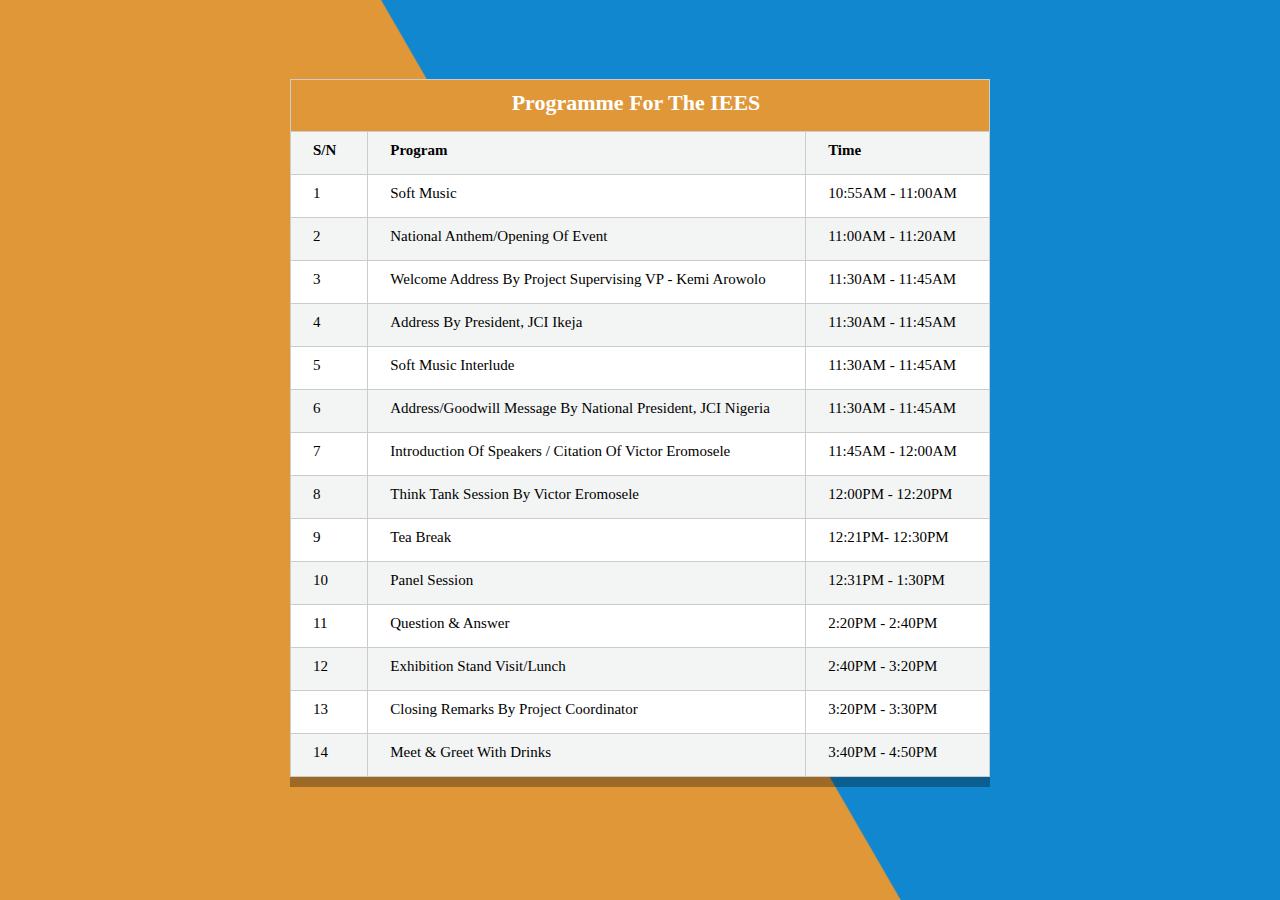
==== index.html @ 129eaacf "changing root file name" ====
<!DOCTYPE html>
<html lang="en">

<head>
  <meta charset="utf-8">
  <meta content="width=device-width, initial-scale=1.0" name="viewport">

  <title>Programme Of Event For IEES</title>
  <meta content="" name="description">
  <meta content="" name="keywords">
  <link rel="stylesheet" href="program-IEES.css">

  </head>

<body>
  
    <div class="container">
    <table class="balikis">
        <tr>
            <th style="font-size: 22PX; text-align: center; font-weight: bolder; background-color: #e09738; color: #fff;" colspan="3">Programme for the IEES</th>
            
          </tr>
        <tr>
          <th>S/n</th>
          <th>Program</th>
          <th>Time</th>
        </tr>

        <tr>
          <td>1</td>
    <td>Soft Music</td>
    <td>10:55AM - 11:00AM</td>
        </tr>
        <tr>
          <td>2</td>
        <td>National Anthem/Opening of Event</td>
          <td>11:00AM - 11:20AM</td>
        </tr>
        
            <tr>
          <td>3</td>
        <td>Welcome Address by Project Supervising VP - Kemi Arowolo</td>
          <td>11:30AM - 11:45AM</td>
        </tr>

        <tr>
            <td>4</td>
          <td>Address by President, JCI Ikeja</td>
            <td>11:30AM - 11:45AM</td>
          </tr>

          <tr>
            <td>5</td>
          <td>Soft Music Interlude</td>
            <td>11:30AM - 11:45AM</td>
          </tr>

          <tr>
            <td>6</td>
          <td>Address/Goodwill Message by National President, JCI Nigeria</td>
            <td>11:30AM - 11:45AM</td>
          </tr>

          
          <tr>
            <td>7</td>
          <td>Introduction of speakers / Citation of Victor Eromosele</td>
            <td>11:45AM - 12:00AM</td>
          </tr>

          <tr>
            <td>8</td>
          <td>Think Tank Session by Victor Eromosele</td>
            <td>12:00PM - 12:20PM</td>
          </tr>
          <tr>
            <td>9</td>
          <td>Tea break</td>
            <td>12:21PM- 12:30PM</td>
          </tr>
          <tr>
            <td>10</td>
          <td>Panel Session</td>
            <td>12:31PM - 1:30PM</td>
          </tr>
          <tr>
            <td>11</td>
          <td>Question & Answer</td>
            <td>2:20PM - 2:40PM</td>
          </tr>

          <tr>
            <td>12</td>
          <td>Exhibition stand visit/lunch</td>
            <td>2:40PM - 3:20PM</td>
          </tr>

          <tr>
            <td>13</td>
          <td>Closing Remarks by Project Coordinator </td>
            <td> 3:20PM - 3:30PM</td>
          </tr>
          <tr>
            <td>14</td>
          <td>Meet & Greet with drinks</td>
            <td>3:40PM - 4:50PM</td>
          </tr>
        </div>
      </table>
</body>


























  </html>
---- program-IEES.css ----
*{
    font-size: 15px;
    font-family: 'Open sans' Sans-serif;
    outline: none;
    border: none;
    margin: 0;
    padding: 0;
    box-sizing: border-box;
    text-transform: capitalize;
    transition: all .2s linear;
    }
    .container{
        display: flex;
        padding: 25px;
        min-height: 100vh;
        background: linear-gradient(60deg, #e09738 50%,  #1187cf 50.1%);
        justify-content: center;
        align-items: center;
        padding-bottom: 70px;
    }
   h1{
        font-size: 22px;
        font-weight: 800px;
        letter-spacing: 1px;
       

    }
    table {
        border-spacing: 30px;
      }
    .container .balikis{
        padding: 25px;
        width: 700px;
        height: 500px;
        background-color: #fff;
        box-shadow: 0 10px rgba(0, 0, 0, .3);
        
        }
        table, th, td {
            border: 1px solid #ccc;
            border-collapse: collapse;
            
          }th {
            text-align: left;
          }th, td {
            padding-top: 10px;
            padding-bottom: 15px;
            padding-left: 22px;
            padding-right: 30px;
          }tr:nth-child(even) {
            background-color: #f3f5f4;
          }
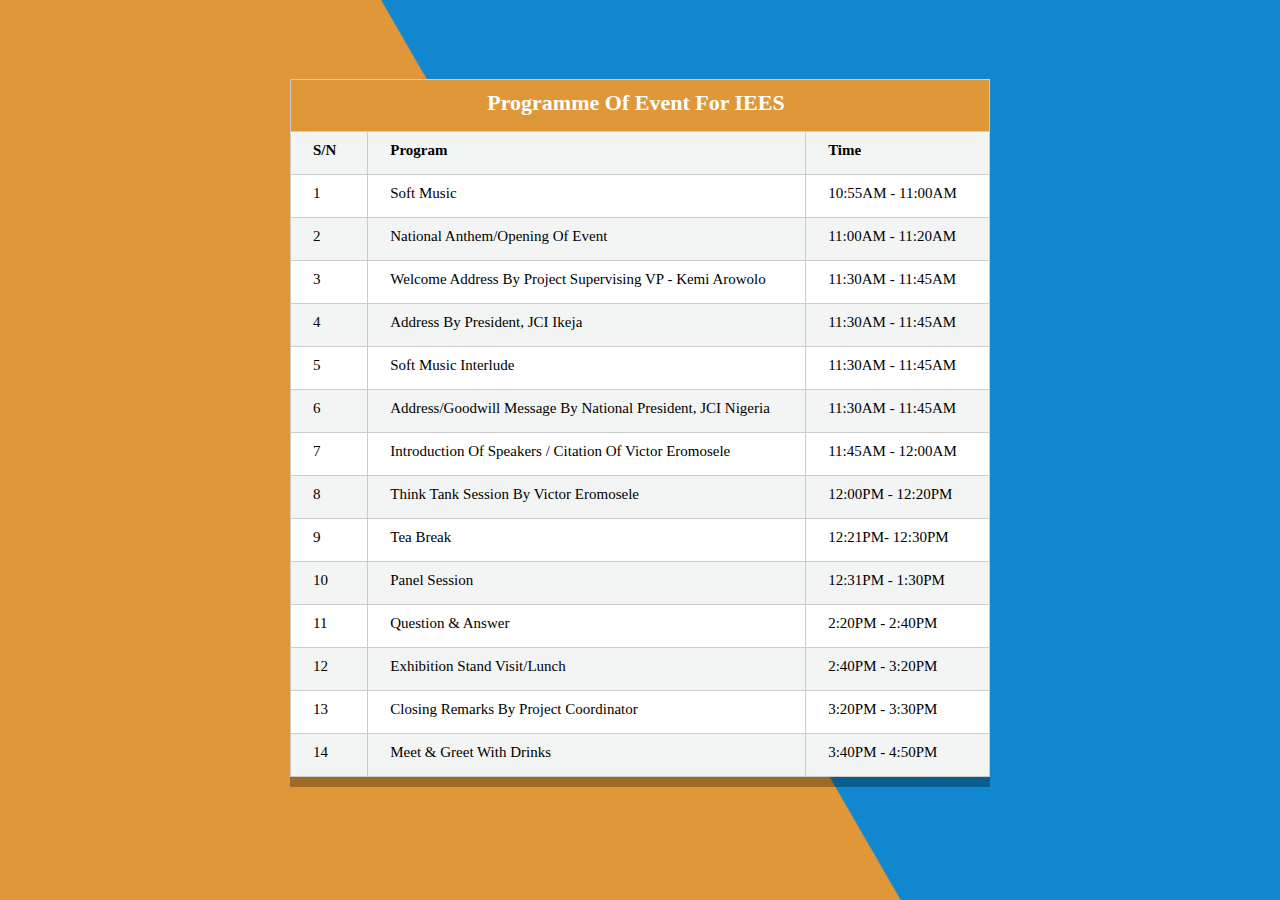
==== commit 846a098c: "correction of  title and file" ====
--- a/index.html
+++ b/index.html
@@ -8,7 +8,7 @@
   <title>Programme Of Event For IEES</title>
   <meta content="" name="description">
   <meta content="" name="keywords">
-  <link rel="stylesheet" href="program-IEES.css">
+  <link rel="stylesheet" href="style.css">
 
   </head>
 
@@ -17,7 +17,7 @@
     <div class="container">
     <table class="balikis">
         <tr>
-            <th style="font-size: 22PX; text-align: center; font-weight: bolder; background-color: #e09738; color: #fff;" colspan="3">Programme for the IEES</th>
+            <th style="font-size: 22PX; text-align: center; font-weight: bolder; background-color: #e09738; color: #fff;" colspan="3">Programme Of Event For IEES</th>
             
           </tr>
         <tr>
--- a/style.css
+++ b/style.css
@@ -0,0 +1,53 @@
+
+*{
+    font-size: 15px;
+    font-family: 'Open sans' Sans-serif;
+    outline: none;
+    border: none;
+    margin: 0;
+    padding: 0;
+    box-sizing: border-box;
+    text-transform: capitalize;
+    transition: all .2s linear;
+    }
+    .container{
+        display: flex;
+        padding: 25px;
+        min-height: 100vh;
+        background: linear-gradient(60deg, #e09738 50%,  #1187cf 50.1%);
+        justify-content: center;
+        align-items: center;
+        padding-bottom: 70px;
+    }
+   h1{
+        font-size: 22px;
+        font-weight: 800px;
+        letter-spacing: 1px;
+       
+
+    }
+    table {
+        border-spacing: 30px;
+      }
+    .container .balikis{
+        padding: 25px;
+        width: 700px;
+        height: 500px;
+        background-color: #fff;
+        box-shadow: 0 10px rgba(0, 0, 0, .3);
+        
+        }
+        table, th, td {
+            border: 1px solid #ccc;
+            border-collapse: collapse;
+            
+          }th {
+            text-align: left;
+          }th, td {
+            padding-top: 10px;
+            padding-bottom: 15px;
+            padding-left: 22px;
+            padding-right: 30px;
+          }tr:nth-child(even) {
+            background-color: #f3f5f4;
+          }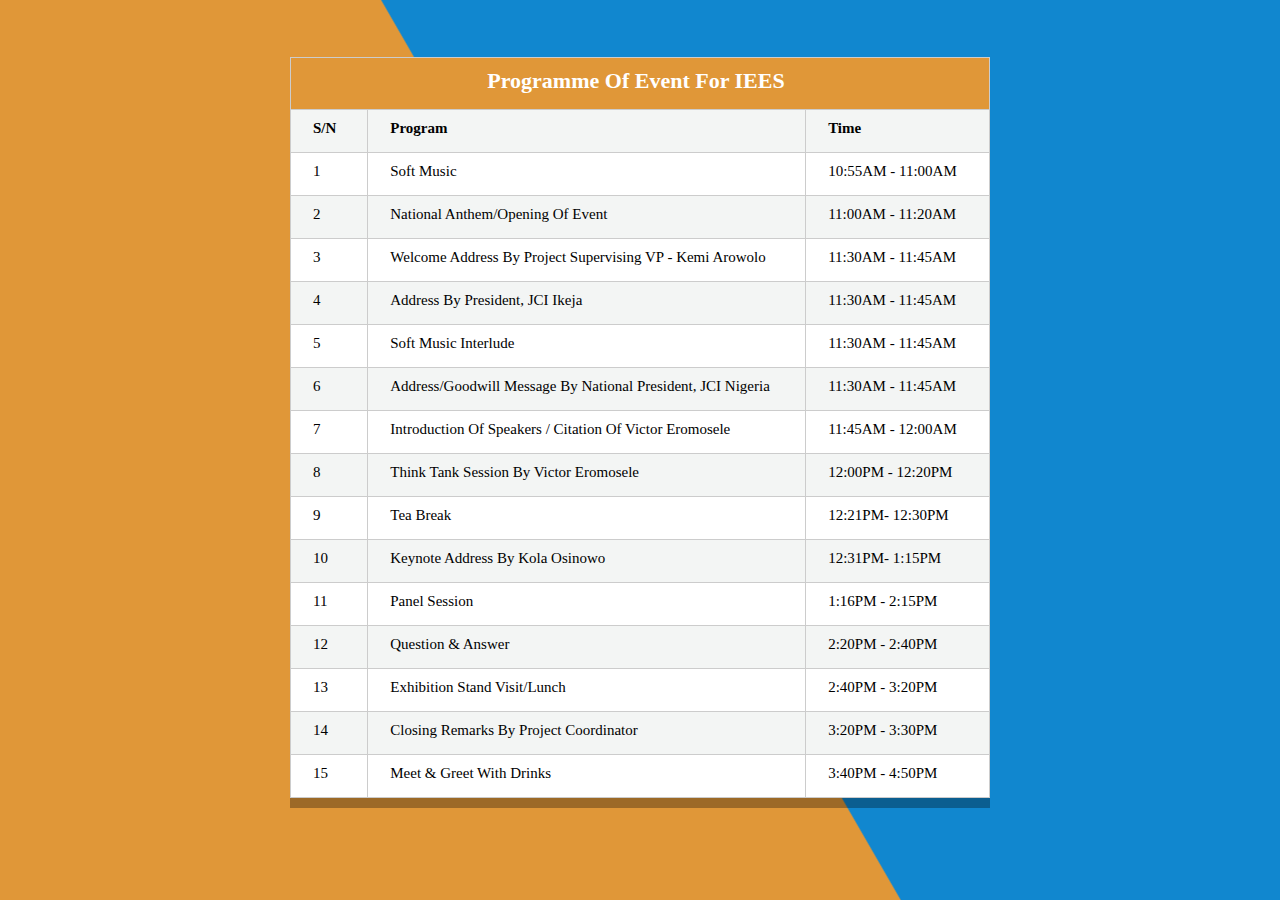
==== commit 8ed67d52: "addition of events" ====
--- a/index.html
+++ b/index.html
@@ -15,97 +15,102 @@
 <body>
   
     <div class="container">
-    <table class="balikis">
-        <tr>
-            <th style="font-size: 22PX; text-align: center; font-weight: bolder; background-color: #e09738; color: #fff;" colspan="3">Programme Of Event For IEES</th>
-            
-          </tr>
-        <tr>
-          <th>S/n</th>
-          <th>Program</th>
-          <th>Time</th>
-        </tr>
+        <table class="balikis">
+            <tr>
+                <th style="font-size: 22PX; text-align: center; font-weight: bolder; background-color: #e09738; color: #fff;" colspan="3">Programme Of Event For IEES</th>
 
-        <tr>
-          <td>1</td>
-    <td>Soft Music</td>
-    <td>10:55AM - 11:00AM</td>
-        </tr>
-        <tr>
-          <td>2</td>
-        <td>National Anthem/Opening of Event</td>
-          <td>11:00AM - 11:20AM</td>
-        </tr>
-        
+            </tr>
             <tr>
-          <td>3</td>
-        <td>Welcome Address by Project Supervising VP - Kemi Arowolo</td>
-          <td>11:30AM - 11:45AM</td>
-        </tr>
+                <th>S/n</th>
+                <th>Program</th>
+                <th>Time</th>
+            </tr>
 
-        <tr>
-            <td>4</td>
-          <td>Address by President, JCI Ikeja</td>
-            <td>11:30AM - 11:45AM</td>
-          </tr>
+            <tr>
+                <td>1</td>
+                <td>Soft Music</td>
+                <td>10:55AM - 11:00AM</td>
+            </tr>
+            <tr>
+                <td>2</td>
+                <td>National Anthem/Opening of Event</td>
+                <td>11:00AM - 11:20AM</td>
+            </tr>
 
-          <tr>
-            <td>5</td>
-          <td>Soft Music Interlude</td>
-            <td>11:30AM - 11:45AM</td>
-          </tr>
+            <tr>
+                <td>3</td>
+                <td>Welcome Address by Project Supervising VP - Kemi Arowolo</td>
+                <td>11:30AM - 11:45AM</td>
+            </tr>
 
-          <tr>
-            <td>6</td>
-          <td>Address/Goodwill Message by National President, JCI Nigeria</td>
-            <td>11:30AM - 11:45AM</td>
-          </tr>
+            <tr>
+                <td>4</td>
+                <td>Address by President, JCI Ikeja</td>
+                <td>11:30AM - 11:45AM</td>
+            </tr>
 
-          
-          <tr>
-            <td>7</td>
-          <td>Introduction of speakers / Citation of Victor Eromosele</td>
-            <td>11:45AM - 12:00AM</td>
-          </tr>
+            <tr>
+                <td>5</td>
+                <td>Soft Music Interlude</td>
+                <td>11:30AM - 11:45AM</td>
+            </tr>
 
-          <tr>
-            <td>8</td>
-          <td>Think Tank Session by Victor Eromosele</td>
-            <td>12:00PM - 12:20PM</td>
-          </tr>
-          <tr>
-            <td>9</td>
-          <td>Tea break</td>
-            <td>12:21PM- 12:30PM</td>
-          </tr>
-          <tr>
-            <td>10</td>
-          <td>Panel Session</td>
-            <td>12:31PM - 1:30PM</td>
-          </tr>
-          <tr>
-            <td>11</td>
-          <td>Question & Answer</td>
-            <td>2:20PM - 2:40PM</td>
-          </tr>
+            <tr>
+                <td>6</td>
+                <td>Address/Goodwill Message by National President, JCI Nigeria</td>
+                <td>11:30AM - 11:45AM</td>
+            </tr>
 
-          <tr>
-            <td>12</td>
-          <td>Exhibition stand visit/lunch</td>
-            <td>2:40PM - 3:20PM</td>
-          </tr>
 
-          <tr>
-            <td>13</td>
-          <td>Closing Remarks by Project Coordinator </td>
-            <td> 3:20PM - 3:30PM</td>
-          </tr>
-          <tr>
-            <td>14</td>
-          <td>Meet & Greet with drinks</td>
-            <td>3:40PM - 4:50PM</td>
-          </tr>
-        </div>
+            <tr>
+                <td>7</td>
+                <td>Introduction of speakers / Citation of Victor Eromosele</td>
+                <td>11:45AM - 12:00AM</td>
+            </tr>
+
+            <tr>
+                <td>8</td>
+                <td>Think Tank Session by Victor Eromosele</td>
+                <td>12:00PM - 12:20PM</td>
+            </tr>
+            <tr>
+                <td>9</td>
+                <td>Tea break</td>
+                <td>12:21PM- 12:30PM</td>
+            </tr>
+            <tr>
+                <td>10</td>
+                <td>Keynote Address by Kola Osinowo</td>
+                <td>12:31PM- 1:15PM</td>
+            </tr>
+            <tr>
+                <td>11</td>
+                <td>Panel Session</td>
+                <td>1:16PM - 2:15PM</td>
+            </tr>
+            <tr>
+                <td>12</td>
+                <td>Question & Answer</td>
+                <td>2:20PM - 2:40PM</td>
+            </tr>
+
+            <tr>
+                <td>13</td>
+                <td>Exhibition stand visit/lunch</td>
+                <td>2:40PM - 3:20PM</td>
+            </tr>
+
+            <tr>
+                <td>14</td>
+                <td>Closing Remarks by Project Coordinator </td>
+                <td> 3:20PM - 3:30PM</td>
+            </tr>
+            <tr>
+                <td>15</td>
+                <td>Meet & Greet with drinks</td>
+                <td>3:40PM - 4:50PM</td>
+            </tr>
+</div>
       </table>
 </body>
 
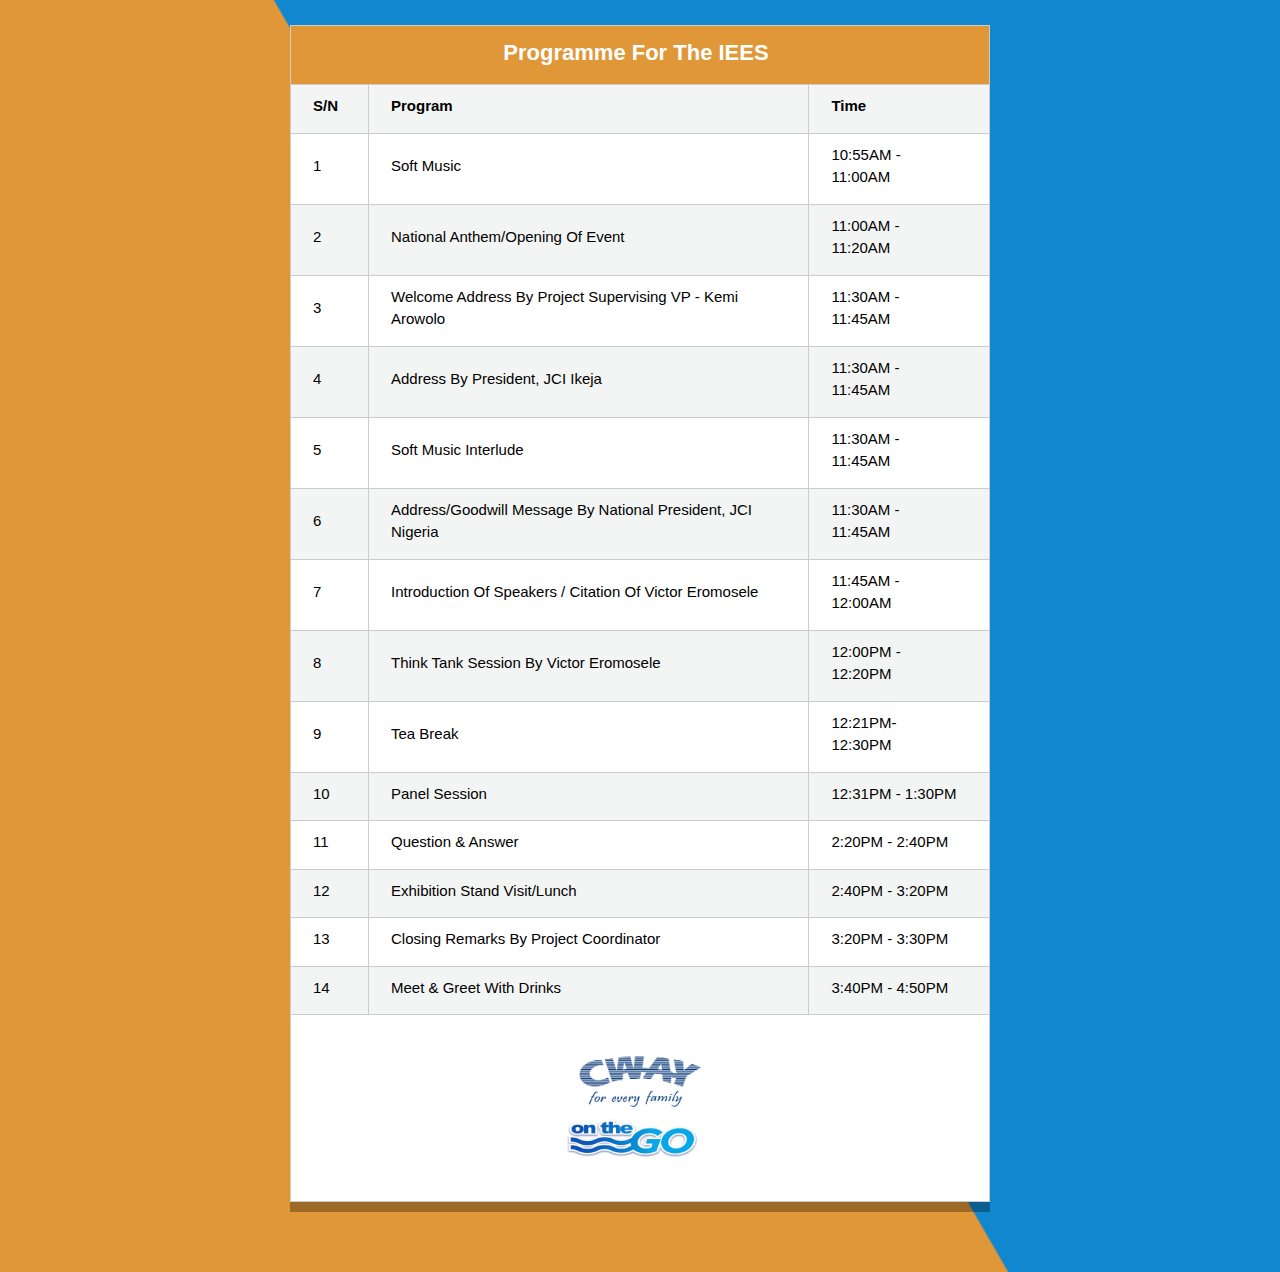
==== commit a2040b9d: "additon of brands" ====
--- a/index.html
+++ b/index.html
@@ -2,141 +2,148 @@
 <html lang="en">
 
 <head>
-  <meta charset="utf-8">
-  <meta content="width=device-width, initial-scale=1.0" name="viewport">
+    <meta charset="utf-8">
+    <meta content="width=device-width, initial-scale=1.0" name="viewport">
 
-  <title>Programme Of Event For IEES</title>
-  <meta content="" name="description">
-  <meta content="" name="keywords">
-  <link rel="stylesheet" href="style.css">
-
-  </head>
+    <title>Programme for the IEES</title>
+    <meta content="" name="description">
+    <meta content="" name="keywords">
+    <link rel="stylesheet" href="style.css">
+    <link rel="stylesheet" href="https://www.w3schools.com/w3css/4/w3.css">
+    <style>
+        .mySlides {
+            display: none;
+        }
+    </style>
+</head>
 
 <body>
-  
-    <div class="container">
-        <table class="balikis">
-            <tr>
-                <th style="font-size: 22PX; text-align: center; font-weight: bolder; background-color: #e09738; color: #fff;" colspan="3">Programme Of Event For IEES</th>
+    <section>
+        <div class="container">
+            <table class="balikis">
+                <tr>
+                    <th style="font-size: 22PX; text-align: center; font-weight: bolder; background-color: #e09738; color: #fff;" colspan="3">Programme for the IEES</th>
 
-            </tr>
-            <tr>
-                <th>S/n</th>
-                <th>Program</th>
-                <th>Time</th>
-            </tr>
+                </tr>
+                <tr>
+                    <th>S/n</th>
+                    <th>Program</th>
+                    <th>Time</th>
+                </tr>
 
-            <tr>
-                <td>1</td>
-                <td>Soft Music</td>
-                <td>10:55AM - 11:00AM</td>
-            </tr>
-            <tr>
-                <td>2</td>
-                <td>National Anthem/Opening of Event</td>
-                <td>11:00AM - 11:20AM</td>
-            </tr>
+                <tr>
+                    <td>1</td>
+                    <td>Soft Music</td>
+                    <td>10:55AM - 11:00AM</td>
+                </tr>
+                <tr>
+                    <td>2</td>
+                    <td>National Anthem/Opening of Event</td>
+                    <td>11:00AM - 11:20AM</td>
+                </tr>
 
-            <tr>
-                <td>3</td>
-                <td>Welcome Address by Project Supervising VP - Kemi Arowolo</td>
-                <td>11:30AM - 11:45AM</td>
-            </tr>
+                <tr>
+                    <td>3</td>
+                    <td>Welcome Address by Project Supervising VP - Kemi Arowolo</td>
+                    <td>11:30AM - 11:45AM</td>
+                </tr>
 
-            <tr>
-                <td>4</td>
-                <td>Address by President, JCI Ikeja</td>
-                <td>11:30AM - 11:45AM</td>
-            </tr>
+                <tr>
+                    <td>4</td>
+                    <td>Address by President, JCI Ikeja</td>
+                    <td>11:30AM - 11:45AM</td>
+                </tr>
 
-            <tr>
-                <td>5</td>
-                <td>Soft Music Interlude</td>
-                <td>11:30AM - 11:45AM</td>
-            </tr>
+                <tr>
+                    <td>5</td>
+                    <td>Soft Music Interlude</td>
+                    <td>11:30AM - 11:45AM</td>
+                </tr>
 
-            <tr>
-                <td>6</td>
-                <td>Address/Goodwill Message by National President, JCI Nigeria</td>
-                <td>11:30AM - 11:45AM</td>
-            </tr>
+                <tr>
+                    <td>6</td>
+                    <td>Address/Goodwill Message by National President, JCI Nigeria</td>
+                    <td>11:30AM - 11:45AM</td>
+                </tr>
 
 
-            <tr>
-                <td>7</td>
-                <td>Introduction of speakers / Citation of Victor Eromosele</td>
-                <td>11:45AM - 12:00AM</td>
-            </tr>
+                <tr>
+                    <td>7</td>
+                    <td>Introduction of speakers / Citation of Victor Eromosele</td>
+                    <td>11:45AM - 12:00AM</td>
+                </tr>
 
-            <tr>
-                <td>8</td>
-                <td>Think Tank Session by Victor Eromosele</td>
-                <td>12:00PM - 12:20PM</td>
-            </tr>
-            <tr>
-                <td>9</td>
-                <td>Tea break</td>
-                <td>12:21PM- 12:30PM</td>
-            </tr>
-            <tr>
-                <td>10</td>
-                <td>Keynote Address by Kola Osinowo</td>
-                <td>12:31PM- 1:15PM</td>
-            </tr>
-            <tr>
-                <td>11</td>
-                <td>Panel Session</td>
-                <td>1:16PM - 2:15PM</td>
-            </tr>
-            <tr>
-                <td>12</td>
-                <td>Question & Answer</td>
-                <td>2:20PM - 2:40PM</td>
-            </tr>
+                <tr>
+                    <td>8</td>
+                    <td>Think Tank Session by Victor Eromosele</td>
+                    <td>12:00PM - 12:20PM</td>
+                </tr>
+                <tr>
+                    <td>9</td>
+                    <td>Tea break</td>
+                    <td>12:21PM- 12:30PM</td>
+                </tr>
+                <tr>
+                    <td>10</td>
+                    <td>Panel Session</td>
+                    <td>12:31PM - 1:30PM</td>
+                </tr>
+                <tr>
+                    <td>11</td>
+                    <td>Question & Answer</td>
+                    <td>2:20PM - 2:40PM</td>
+                </tr>
 
-            <tr>
-                <td>13</td>
-                <td>Exhibition stand visit/lunch</td>
-                <td>2:40PM - 3:20PM</td>
-            </tr>
+                <tr>
+                    <td>12</td>
+                    <td>Exhibition stand visit/lunch</td>
+                    <td>2:40PM - 3:20PM</td>
+                </tr>
 
-            <tr>
-                <td>14</td>
-                <td>Closing Remarks by Project Coordinator </td>
-                <td> 3:20PM - 3:30PM</td>
-            </tr>
-            <tr>
-                <td>15</td>
-                <td>Meet & Greet with drinks</td>
-                <td>3:40PM - 4:50PM</td>
-            </tr>
-</div>
-      </table>
+                <tr>
+                    <td>13</td>
+                    <td>Closing Remarks by Project Coordinator </td>
+                    <td> 3:20PM - 3:30PM</td>
+                </tr>
+                <tr>
+                    <td>14</td>
+                    <td>Meet & Greet with drinks</td>
+                    <td>3:40PM - 4:50PM</td>
+                </tr>
+
+                <tr>
+                    <th colspan="3" style="background-color: transparent;">
+                        <div class="w3-content w3-section" style="max-width:200px">
+                            <img class="mySlides" src="images/1.jpeg" style="width:100%">
+                            <img class="mySlides" src="images/2.jpeg" style="width:100%">
+                            <img class="mySlides" src="images/3.jpeg" style="width:100%">
+                            <img class="mySlides" src="images/4.jpeg" style="width:100%">
+                            <img class="mySlides" src="images/6.jpeg" style="width:100%">
+                            <img class="mySlides" src="images/7.jpeg" style="width:100%">
+                            <img class="mySlides" src="images/8.jpeg" style="width:100%">
+                        </div>
+                    </th>
+
+                </tr>
+            </table>
+        </div>
+    </section>
+    <script>
+    var myIndex = 0;
+    carousel();
+
+    function carousel() {
+      var i;
+      var x = document.getElementsByClassName("mySlides");
+      for (i = 0; i < x.length; i++) {
+        x[i].style.display = "none";
+      }
+      myIndex++;
+      if (myIndex > x.length) {myIndex = 1}
+      x[myIndex-1].style.display = "block";
+      setTimeout(carousel, 2000); // Change image every 2 seconds
+    }
+    </script>
 </body>
 
-
-
-
-
-
-
-
-
-
-
-
-
-
-
-
-
-
-
-
-
-
-
-
-
-
-  </html>+</html>--- a/style.css
+++ b/style.css
@@ -1,5 +1,5 @@
 
-*{
+* {
     font-size: 15px;
     font-family: 'Open sans' Sans-serif;
     outline: none;
@@ -9,45 +9,61 @@
     box-sizing: border-box;
     text-transform: capitalize;
     transition: all .2s linear;
-    }
-    .container{
-        display: flex;
-        padding: 25px;
-        min-height: 100vh;
-        background: linear-gradient(60deg, #e09738 50%,  #1187cf 50.1%);
-        justify-content: center;
-        align-items: center;
-        padding-bottom: 70px;
-    }
-   h1{
-        font-size: 22px;
-        font-weight: 800px;
-        letter-spacing: 1px;
-       
+}
 
-    }
-    table {
-        border-spacing: 30px;
-      }
-    .container .balikis{
-        padding: 25px;
-        width: 700px;
-        height: 500px;
-        background-color: #fff;
-        box-shadow: 0 10px rgba(0, 0, 0, .3);
-        
-        }
-        table, th, td {
-            border: 1px solid #ccc;
-            border-collapse: collapse;
-            
-          }th {
-            text-align: left;
-          }th, td {
-            padding-top: 10px;
-            padding-bottom: 15px;
-            padding-left: 22px;
-            padding-right: 30px;
-          }tr:nth-child(even) {
-            background-color: #f3f5f4;
-          }+.container {
+    display: flex;
+    padding: 25px;
+    min-height: 100vh;
+    background: linear-gradient(60deg, #e09738 50%, #1187cf 50.1%);
+    justify-content: center;
+    align-items: center;
+    padding-bottom: 70px;
+}
+
+h1 {
+    font-size: 22px;
+    font-weight: 800px;
+    letter-spacing: 1px;
+}
+
+table {
+    border-spacing: 30px;
+}
+
+.container .balikis {
+    padding: 25px;
+    width: 700px;
+    height: 500px;
+    background-color: #fff;
+    box-shadow: 0 10px rgba(0, 0, 0, .3);
+}
+
+table, th, td {
+    border: 1px solid #ccc;
+    border-collapse: collapse;
+}
+
+th {
+    text-align: left;
+}
+
+th, td {
+    padding-top: 10px;
+    padding-bottom: 15px;
+    padding-left: 22px;
+    padding-right: 30px;
+}
+
+tr:nth-child(even) {
+    background-color: #f3f5f4;
+}
+
+ul li {
+    list-style: none;
+}
+
+tr td ul li {
+    text-align: center;
+    border: none;
+}
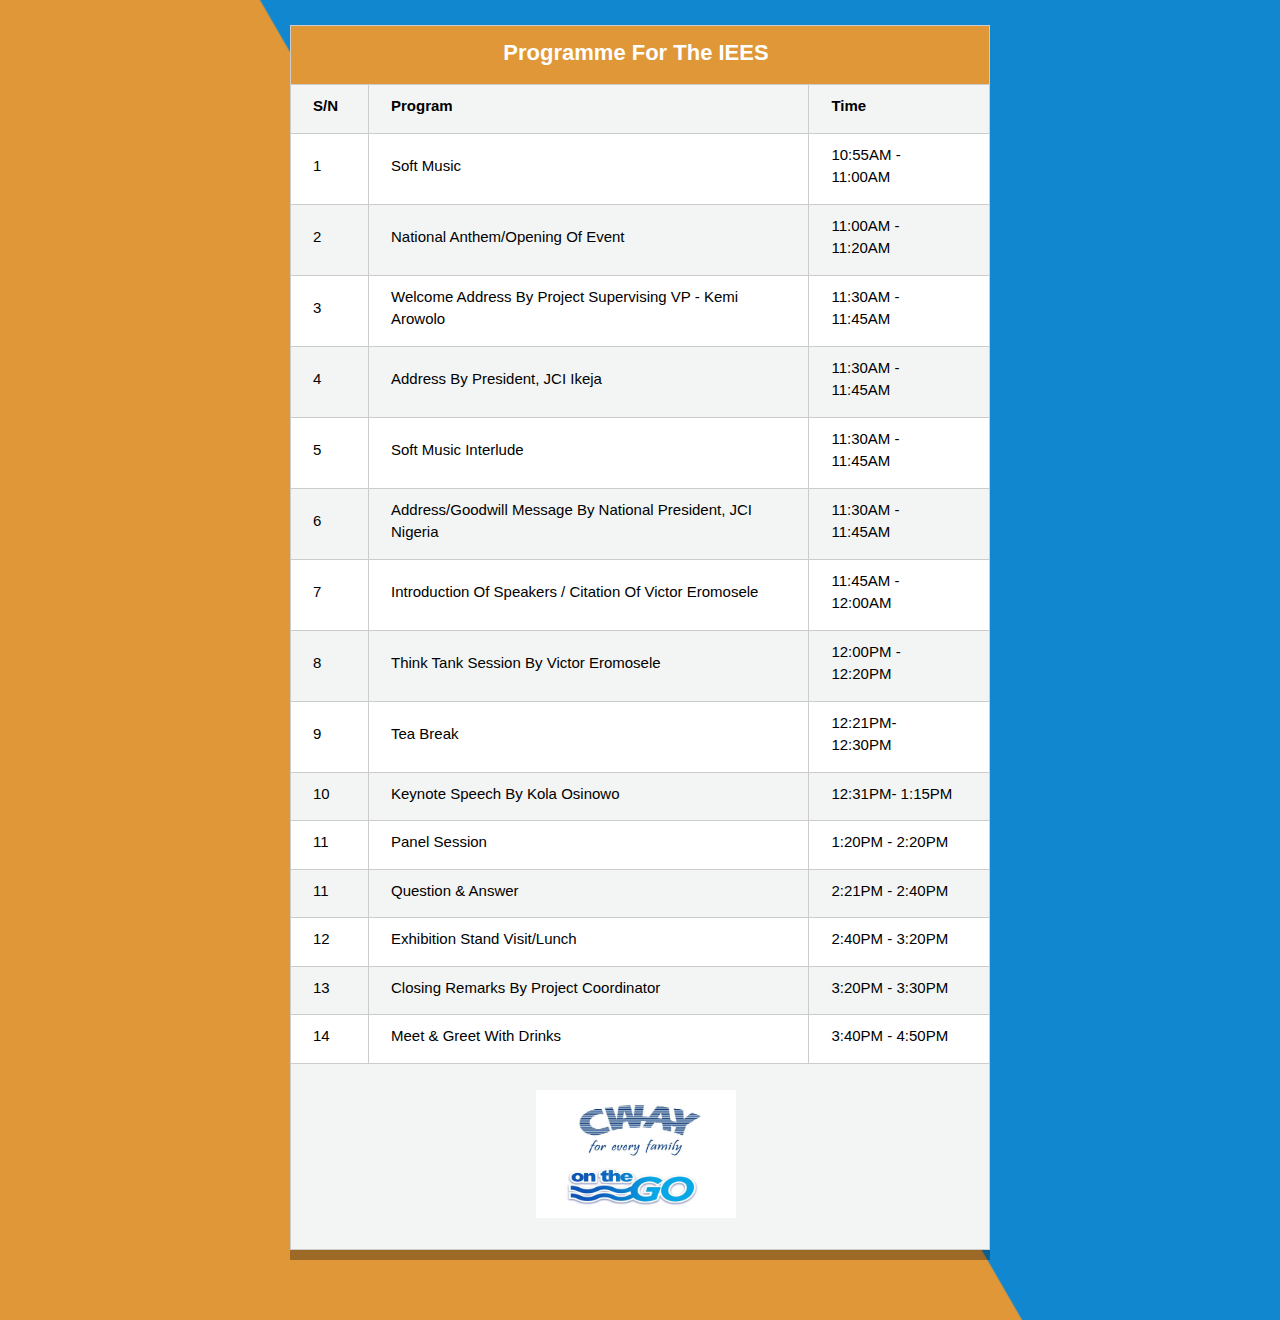
==== commit cc99f332: "update  correction" ====
--- a/index.html
+++ b/index.html
@@ -85,13 +85,18 @@
                 </tr>
                 <tr>
                     <td>10</td>
+                    <td>Keynote speech by Kola Osinowo</td>
+                    <td>12:31PM- 1:15PM</td>
+                </tr>
+                <tr>
+                    <td>11</td>
                     <td>Panel Session</td>
-                    <td>12:31PM - 1:30PM</td>
+                    <td>1:20PM - 2:20PM</td>
                 </tr>
                 <tr>
                     <td>11</td>
                     <td>Question & Answer</td>
-                    <td>2:20PM - 2:40PM</td>
+                    <td>2:21PM - 2:40PM</td>
                 </tr>
 
                 <tr>
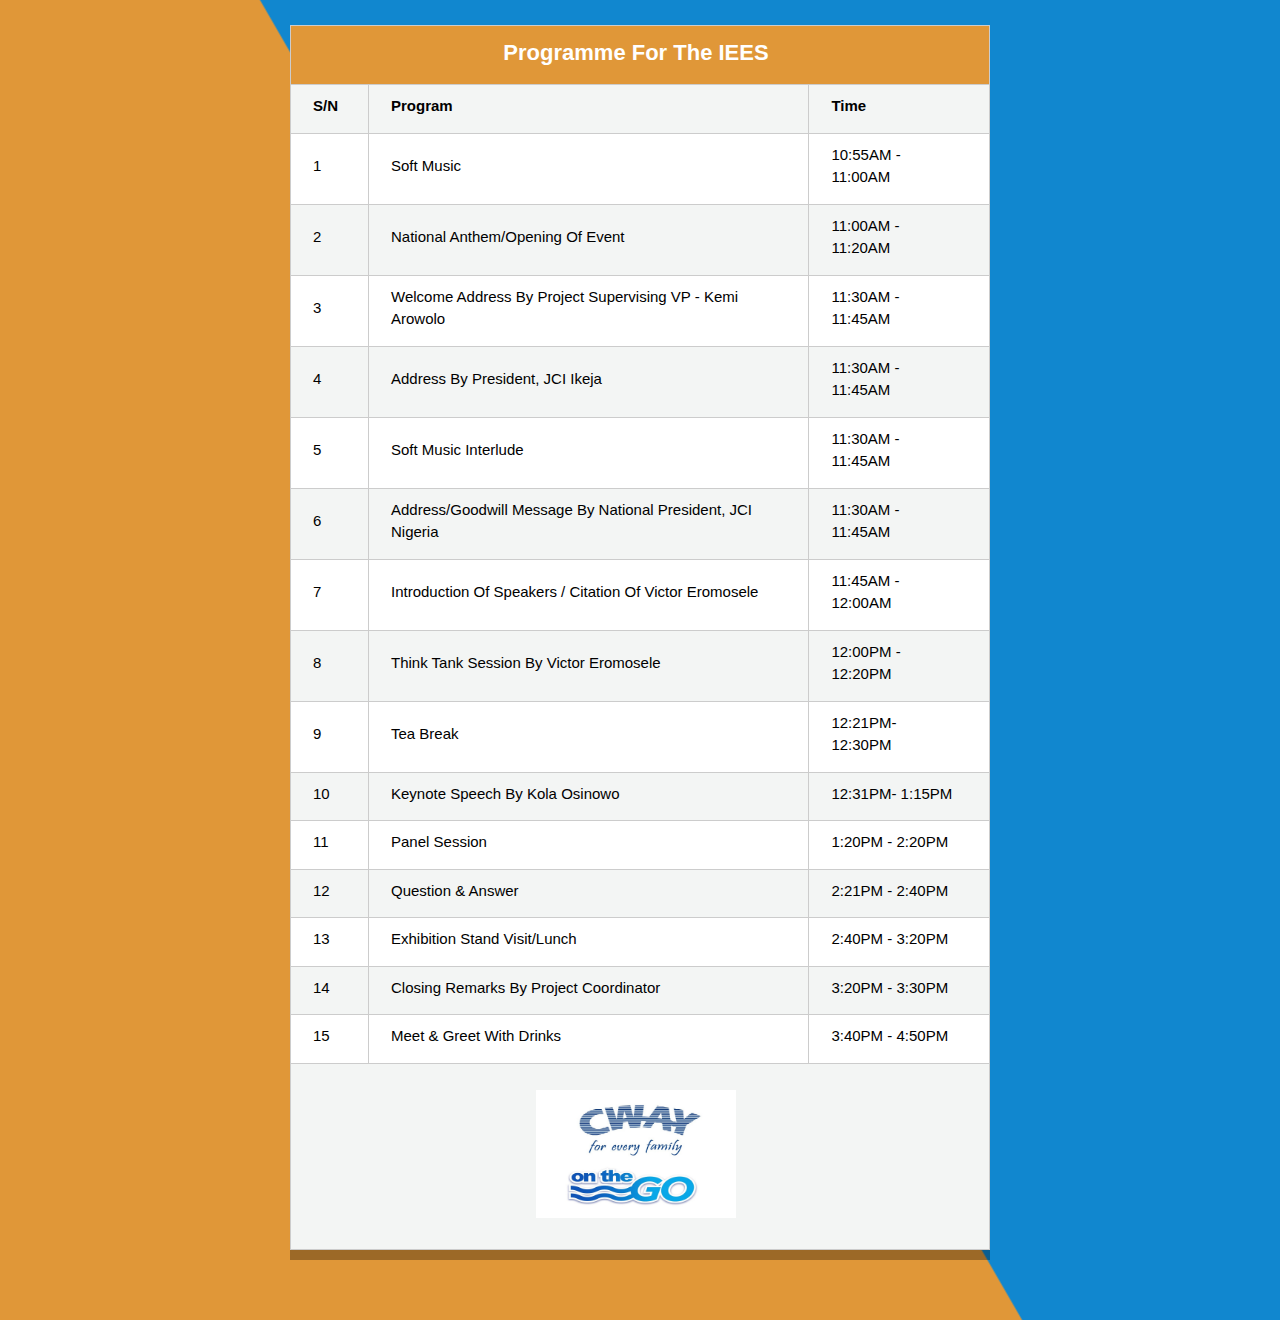
==== commit 2a9c8016: "update" ====
--- a/index.html
+++ b/index.html
@@ -94,24 +94,24 @@
                     <td>1:20PM - 2:20PM</td>
                 </tr>
                 <tr>
-                    <td>11</td>
+                    <td>12</td>
                     <td>Question & Answer</td>
                     <td>2:21PM - 2:40PM</td>
                 </tr>
 
                 <tr>
-                    <td>12</td>
+                    <td>13</td>
                     <td>Exhibition stand visit/lunch</td>
                     <td>2:40PM - 3:20PM</td>
                 </tr>
 
                 <tr>
-                    <td>13</td>
+                    <td>14</td>
                     <td>Closing Remarks by Project Coordinator </td>
                     <td> 3:20PM - 3:30PM</td>
                 </tr>
                 <tr>
-                    <td>14</td>
+                    <td>15</td>
                     <td>Meet & Greet with drinks</td>
                     <td>3:40PM - 4:50PM</td>
                 </tr>
